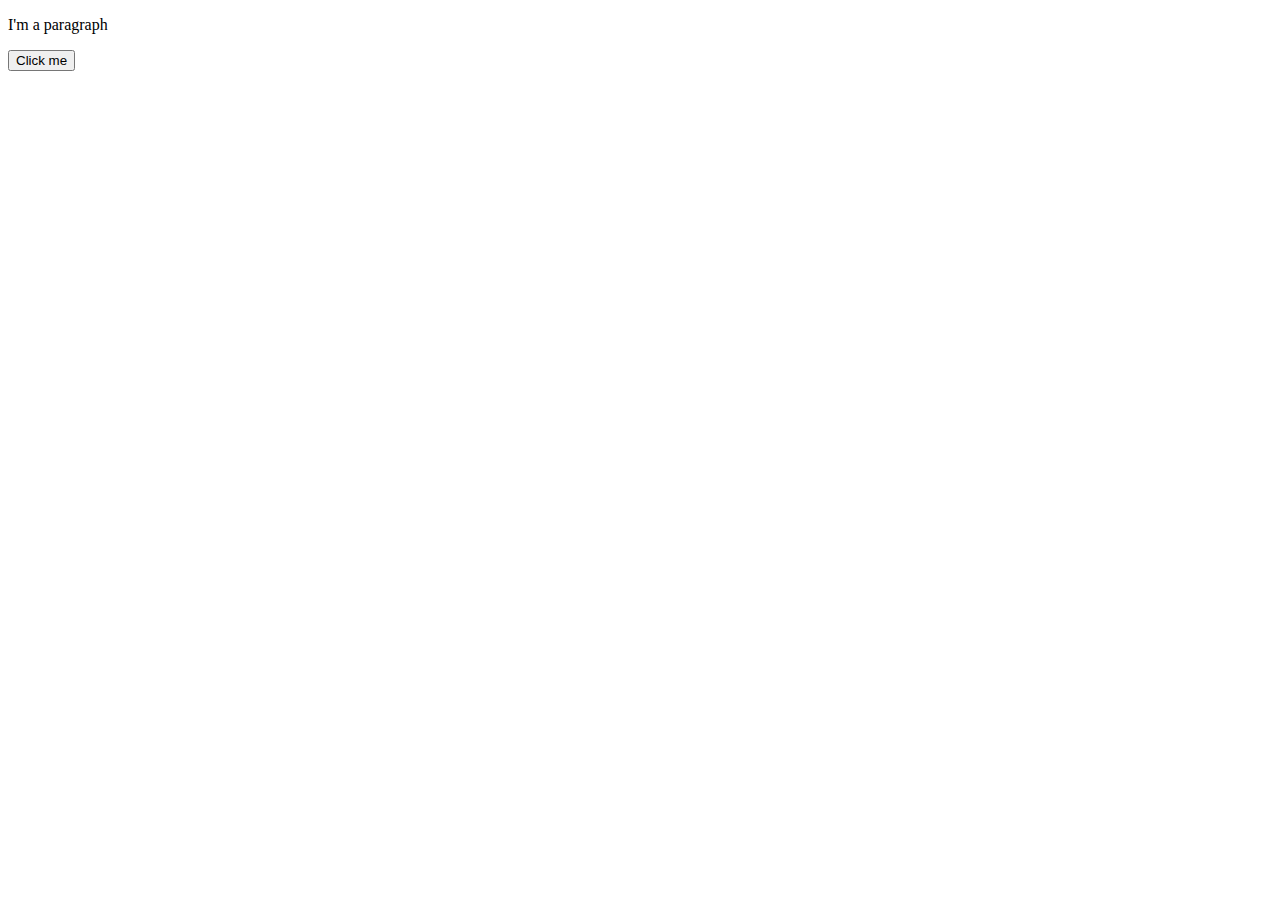
==== test.html @ fe3ccae4 "Add test.html" ====
﻿<!DOCTYPE html>
<html lang="en">
	<head>
	<meta charset="UTF-8">
	</head>

	<body>
		<p id="demo">I'm a paragraph</p>
		<button type="button" onclick="myFunction()">Click me</button>
		<script src="C:\Users\dskmibo\Desktop\test\test.js"></script>
	</body>

</html>
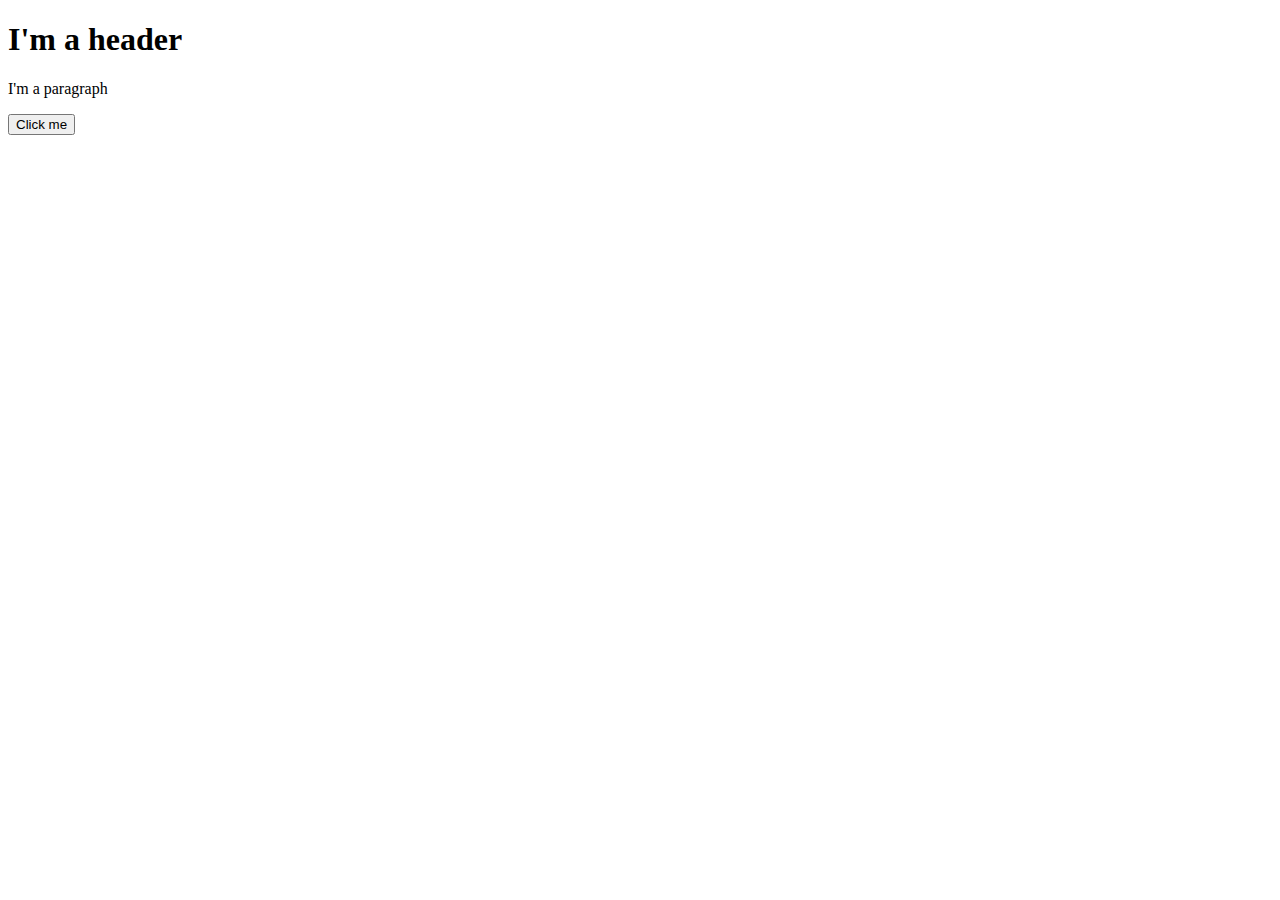
==== commit f00feba3: "Add title and h1" ====
--- a/test.html
+++ b/test.html
@@ -1,10 +1,12 @@
 ﻿<!DOCTYPE html>
 <html lang="en">
 	<head>
+	<title>Test</title>
 	<meta charset="UTF-8">
 	</head>
 
 	<body>
+		<h1>I'm a header</h1>
 		<p id="demo">I'm a paragraph</p>
 		<button type="button" onclick="myFunction()">Click me</button>
 		<script src="C:\Users\dskmibo\Desktop\test\test.js"></script>
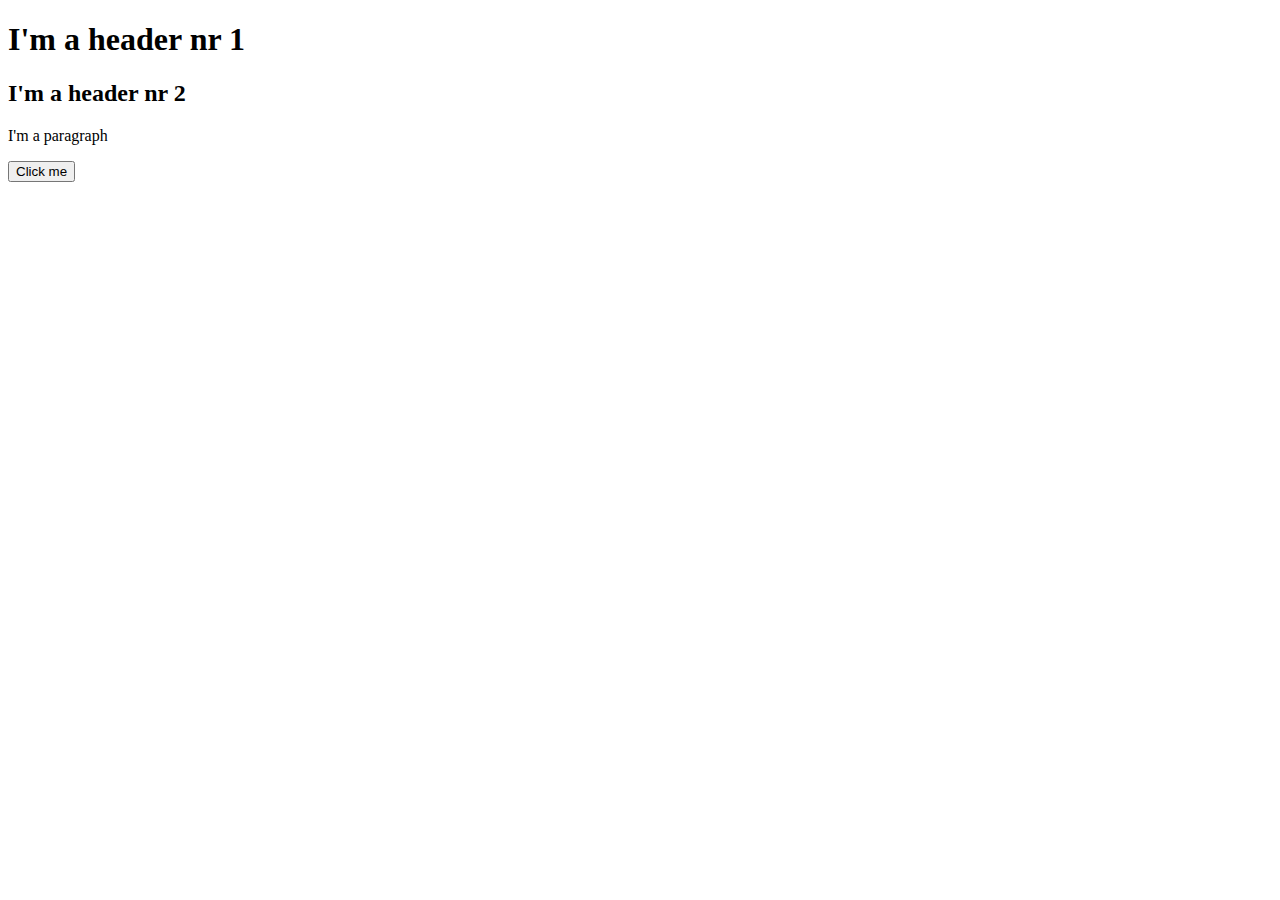
==== commit c5f8c874: "Change h1 and add h2" ====
--- a/test.html
+++ b/test.html
@@ -1,12 +1,13 @@
 ﻿<!DOCTYPE html>
 <html lang="en">
 	<head>
-	<title>Test</title>
+	<title>Testing</title>
 	<meta charset="UTF-8">
 	</head>
 
 	<body>
-		<h1>I'm a header</h1>
+		<h1>I'm a header nr 1</h1>
+		<h2>I'm a header nr 2</h2>
 		<p id="demo">I'm a paragraph</p>
 		<button type="button" onclick="myFunction()">Click me</button>
 		<script src="C:\Users\dskmibo\Desktop\test\test.js"></script>
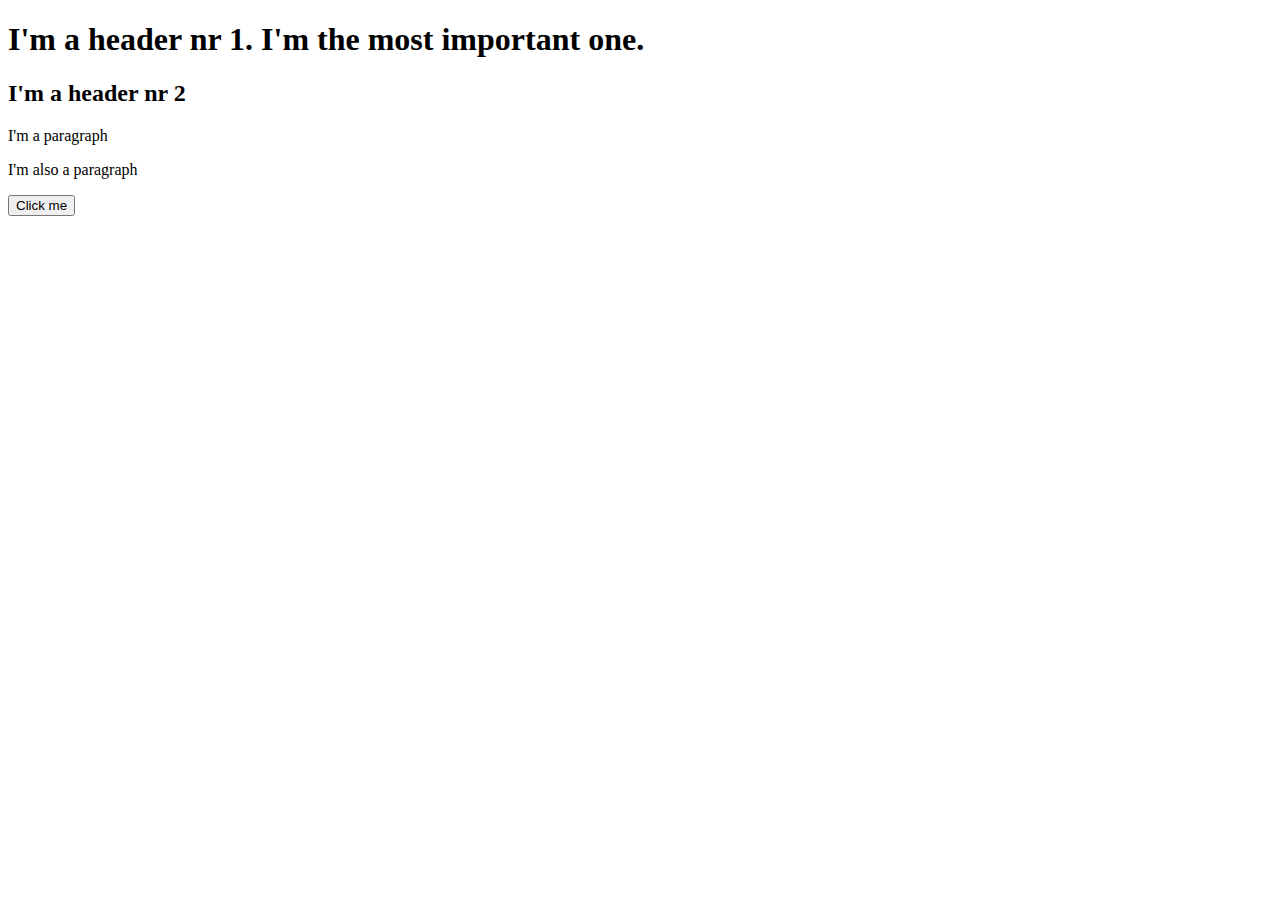
==== commit 76cc957e: "Change <h1> and add <p>" ====
--- a/test.html
+++ b/test.html
@@ -6,9 +6,10 @@
 	</head>
 
 	<body>
-		<h1>I'm a header nr 1</h1>
+		<h1>I'm a header nr 1. I'm the most important one.</h1>
 		<h2>I'm a header nr 2</h2>
 		<p id="demo">I'm a paragraph</p>
+		<p>I'm also a paragraph</p>
 		<button type="button" onclick="myFunction()">Click me</button>
 		<script src="C:\Users\dskmibo\Desktop\test\test.js"></script>
 	</body>
